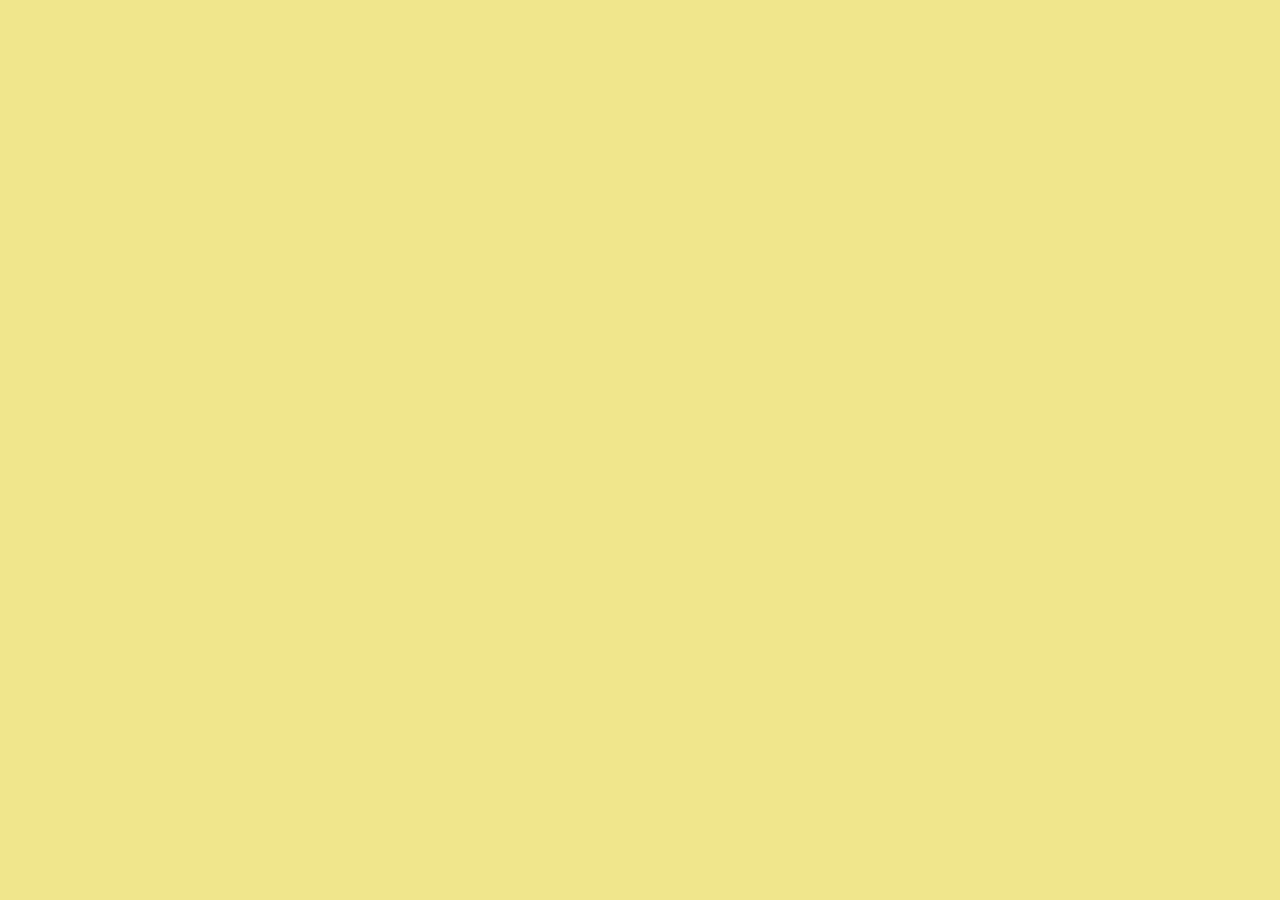
==== index.html @ 092cbefc "Initial commit" ====
<!DOCTYPE html>
<html lang="en">
<head>
    <meta charset="UTF-8">
    <meta http-equiv="X-UA-Compatible" content="IE=edge">
    <meta name="viewport" content="width=device-width, initial-scale=1.0">
    <meta name="description" content="Это мой первый пример страницы">
    <meta name="author" content="Garnik">
    <title>First project</title>
    <link rel="stylesheet" href="css/style.css">

</head>
<body>
     
</body>
</html>
---- css/style.css ----
body{
    background-color: khaki;
}
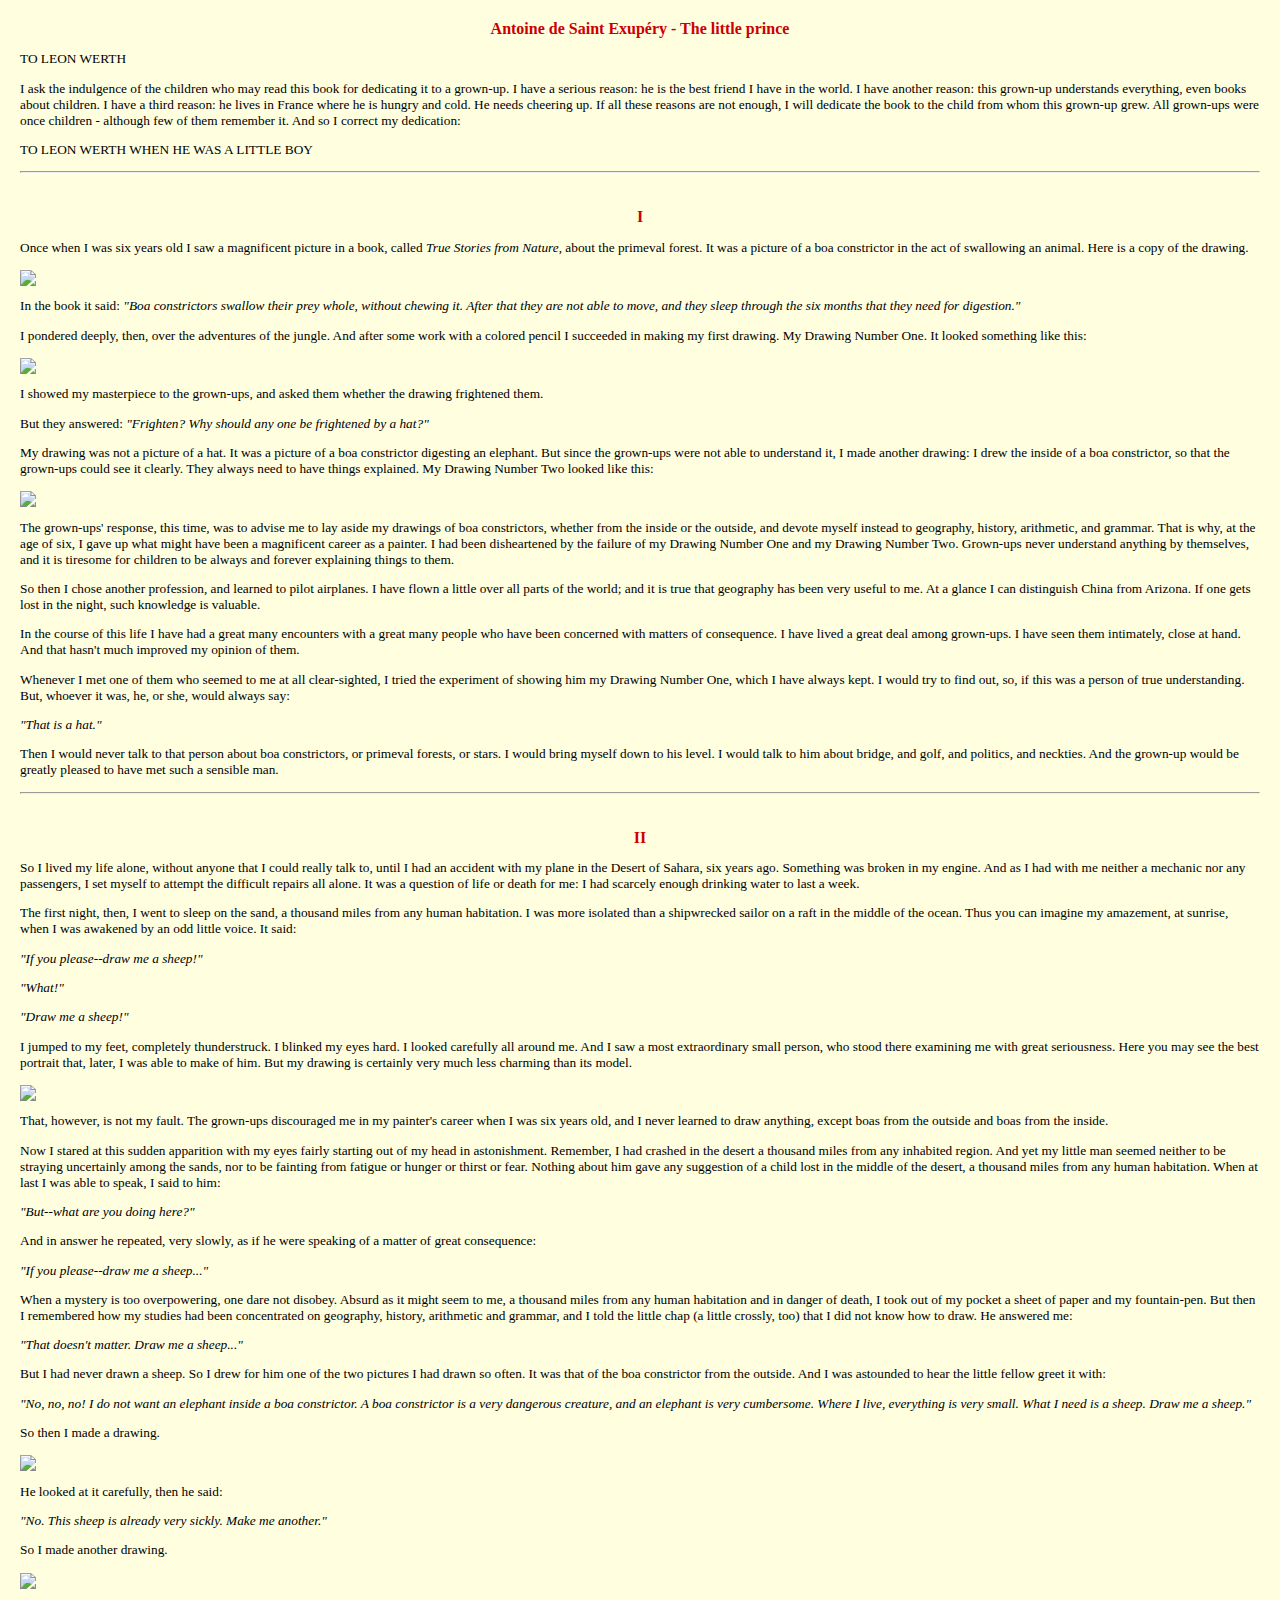
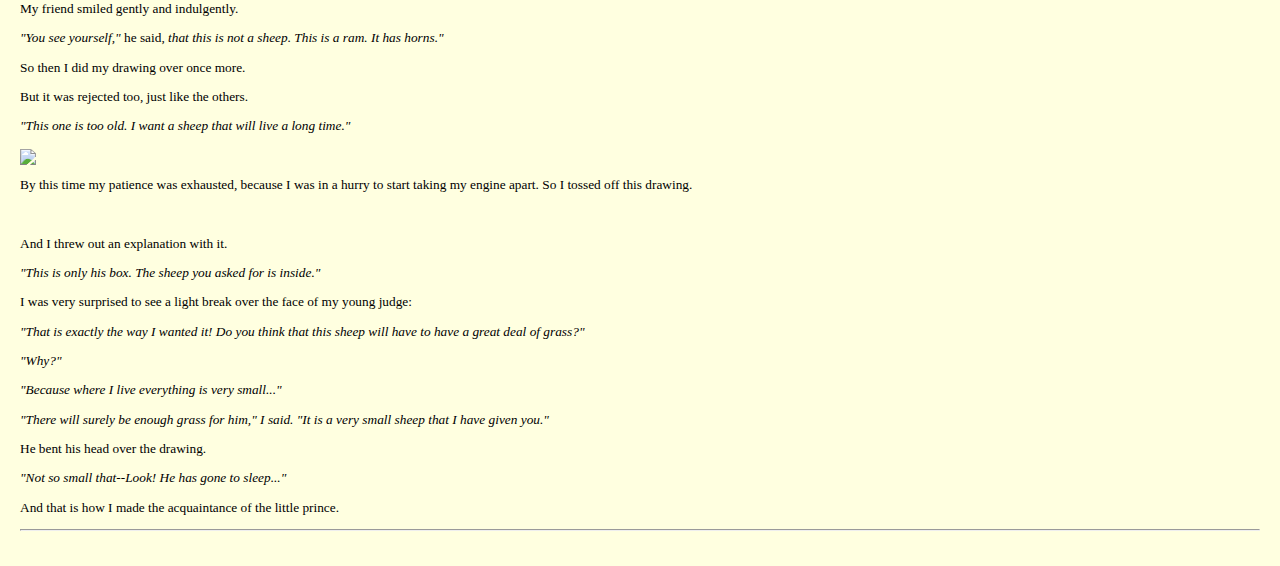
==== commit f44968b9: "book with css styles" ====
--- a/index.html
+++ b/index.html
@@ -1,5 +1,6 @@
 <!DOCTYPE html>
 <html lang="en">
+
 <head>
     <meta charset="UTF-8">
     <meta http-equiv="X-UA-Compatible" content="IE=edge">
@@ -10,7 +11,124 @@
     <link rel="stylesheet" href="css/style.css">
 
 </head>
+
 <body>
-     
+    <h1>Antoine de Saint Exupéry - The little prince</h1>
+    <p>TO LEON WERTH</p>
+
+    <p>I ask the indulgence of the children who may read this book for dedicating it to a grown-up. I have a serious reason: he is the best friend I have in the world. I have another reason: this grown-up understands everything, even books about children. I have a third reason: he lives in France where he is hungry and cold. He needs cheering up. If all these reasons are not enough, I will dedicate the book to the child from whom this grown-up grew. All grown-ups were once children - although few of them remember it. And so I correct my dedication:
+    </p>
+
+    <p>TO LEON WERTH WHEN HE WAS A LITTLE BOY</p>
+
+    <hr>
+
+    <h1>I</h1>
+    <p>Once when I was six years old I saw a magnificent picture in a book, called <span class="coursive">True Stories from Nature</span>, about the primeval forest. It was a picture of a boa constrictor in the act of swallowing an animal. Here is a copy of the drawing.</p>
+    <img src="http://users.uoa.gr/~nektar/arts/tributes/antoine_de_saint-exupery_le_petit_prince/images/hroznys.jpg">
+    <p>In the book it said: <span class="coursive">"Boa constrictors swallow their prey whole, without chewing it. After that they are not able to move, and they sleep through the six months that they need for digestion."</span></p>
+
+    <p>I pondered deeply, then, over the adventures of the jungle. And after some work with a colored pencil I succeeded in making my first drawing. My Drawing Number One. It looked something like this:</p>
+    <img src="http://users.uoa.gr/~nektar/arts/tributes/antoine_de_saint-exupery_le_petit_prince/images/klobouk.jpg">
+    <p>I showed my masterpiece to the grown-ups, and asked them whether the drawing frightened them.</p>
+
+    <p>But they answered: <span class="coursive">"Frighten? Why should any one be frightened by a hat?"</span></p>
+        
+    <p>My drawing was not a picture of a hat. It was a picture of a boa constrictor digesting an elephant. But since the grown-ups were not able to understand it, I made another drawing: I drew the inside of a boa constrictor, so that the grown-ups could see it clearly. They always need to have things explained. My Drawing Number Two looked like this:</p>
+    <img src="http://users.uoa.gr/~nektar/arts/tributes/antoine_de_saint-exupery_le_petit_prince/images/slon.jpg">
+    <p>The grown-ups' response, this time, was to advise me to lay aside my drawings of boa constrictors, whether from the inside or the outside, and devote myself instead to geography, history, arithmetic, and grammar. That is why, at the age of six, I gave up what might have been a magnificent career as a painter. I had been disheartened by the failure of my Drawing Number One and my Drawing Number Two. Grown-ups never understand anything by themselves, and it is tiresome for children to be always and forever explaining things to them.</p>
+
+    <p>So then I chose another profession, and learned to pilot airplanes. I have flown a little over all parts of the world; and it is true that geography has been very useful to me. At a glance I can distinguish China from Arizona. If one gets lost in the night, such knowledge is valuable.</p>
+        
+    <p>In the course of this life I have had a great many encounters with a great many people who have been concerned with matters of consequence. I have lived a great deal among grown-ups. I have seen them intimately, close at hand. And that hasn't much improved my opinion of them.</p>
+        
+    <p>Whenever I met one of them who seemed to me at all clear-sighted, I tried the experiment of showing him my Drawing Number One, which I have always kept. I would try to find out, so, if this was a person of true understanding. But, whoever it was, he, or she, would always say:</p>
+        
+    <p class="coursive">"That is a hat."</p>
+        
+    <p>Then I would never talk to that person about boa constrictors, or primeval forests, or stars. I would bring myself down to his level. I would talk to him about bridge, and golf, and politics, and neckties. And the grown-up would be greatly pleased to have met such a sensible man.</p>
+
+    <hr>
+
+    <h1>II</h1>
+
+    <p>So I lived my life alone, without anyone that I could really talk to, until I had an accident with my plane in the Desert of Sahara, six years ago. Something was broken in my engine. And as I had with me neither a mechanic nor any passengers, I set myself to attempt the difficult repairs all alone. It was a question of life or death for me: I had scarcely enough drinking water to last a week.</p>
+
+    <p>The first night, then, I went to sleep on the sand, a thousand miles from any human habitation. I was more isolated than a shipwrecked sailor on a raft in the middle of the ocean. Thus you can imagine my amazement, at sunrise, when I was awakened by an odd little voice. It said:</p>
+        
+    <p class="coursive">"If you please--draw me a sheep!"</p>
+        
+    <p class="coursive">"What!"</p>
+        
+    <p class="coursive">"Draw me a sheep!"</p>
+        
+    <p>I jumped to my feet, completely thunderstruck. I blinked my eyes hard. I looked carefully all around me. And I saw a most extraordinary small person, who stood there examining me with great seriousness. Here you may see the best portrait that, later, I was able to make of him. But my drawing is certainly very much less charming than its model.</p>
+
+    <img src="http://users.uoa.gr/~nektar/arts/tributes/antoine_de_saint-exupery_le_petit_prince/images/malyPrinc.jpg">
+
+    <p>That, however, is not my fault. The grown-ups discouraged me in my painter's career when I was six years old, and I never learned to draw anything, except boas from the outside and boas from the inside.</p>
+
+    <p>Now I stared at this sudden apparition with my eyes fairly starting out of my head in astonishment. Remember, I had crashed in the desert a thousand miles from any inhabited region. And yet my little man seemed neither to be straying uncertainly among the sands, nor to be fainting from fatigue or hunger or thirst or fear. Nothing about him gave any suggestion of a child lost in the middle of the desert, a thousand miles from any human habitation. When at last I was able to speak, I said to him:</p>
+        
+    <p class="coursive">"But--what are you doing here?"</p>
+        
+    <p>And in answer he repeated, very slowly, as if he were speaking of a matter of great consequence:</p>
+        
+    <p class="coursive">"If you please--draw me a sheep..."</p>
+        
+    <p>When a mystery is too overpowering, one dare not disobey. Absurd as it might seem to me, a thousand miles from any human habitation and in danger of death, I took out of my pocket a sheet of paper and my fountain-pen. But then I remembered how my studies had been concentrated on geography, history, arithmetic and grammar, and I told the little chap (a little crossly, too) that I did not know how to draw. He answered me:</p>
+        
+    <p class="coursive">"That doesn't matter. Draw me a sheep..."</p>
+        
+    <p>But I had never drawn a sheep. So I drew for him one of the two pictures I had drawn so often. It was that of the boa constrictor from the outside. And I was astounded to hear the little fellow greet it with:</p>
+        
+    <p class="coursive">"No, no, no! I do not want an elephant inside a boa constrictor. A boa constrictor is a very dangerous creature, and an elephant is very cumbersome. Where I live, everything is very small. What I need is a sheep. Draw me a sheep."</p>
+        
+    <p>So then I made a drawing.</p>
+    <img src="http://users.uoa.gr/~nektar/arts/tributes/antoine_de_saint-exupery_le_petit_prince/images/nemocnyBeranek.jpg">
+    <p>He looked at it carefully, then he said:</p>
+
+    <p class="coursive">"No. This sheep is already very sickly. Make me another."</p>
+        
+    <p>So I made another drawing.</p>
+    <img src="http://users.uoa.gr/~nektar/arts/tributes/antoine_de_saint-exupery_le_petit_prince/images/Beran.jpg">
+
+    <p>My friend smiled gently and indulgently.</p>
+
+    <p><span class="coursive">"You see yourself,"</span> he said, <span class="coursive">that this is not a sheep. This is a ram. It has horns."</span></p>
+        
+    <p>So then I did my drawing over once more.</p>
+        
+    <p>But it was rejected too, just like the others.</p>
+        
+    <p class="coursive">"This one is too old. I want a sheep that will live a long time."</p>
+    <img src=http://users.uoa.gr/~nektar/arts/tributes/antoine_de_saint-exupery_le_petit_prince/images/staryBeranek.jpg>
+
+    <p>By this time my patience was exhausted, because I was in a hurry to start taking my engine apart. So I tossed off this drawing.</p>
+    <img src="http://users.uoa.gr/~nektar/arts/tributes/antoine_de_saint-exupery_le_petit_prince/images/krabice.jpg" alt="">
+    <p>And I threw out an explanation with it.</p>
+
+    <p class="coursive">"This is only his box. The sheep you asked for is inside."</p>
+        
+    <p>I was very surprised to see a light break over the face of my young judge:</p>
+        
+    <p class="coursive">"That is exactly the way I wanted it! Do you think that this sheep will have to have a great deal of grass?"</p>
+        
+    <p class="coursive">"Why?"</p>
+        
+    <p class="coursive">"Because where I live everything is very small..."</p>
+        
+    <p class="coursive">"There will surely be enough grass for him," I said. "It is a very small sheep that I have given you."</p>
+        
+    <p>He bent his head over the drawing.</p>
+        
+    <p class="coursive">"Not so small that--Look! He has gone to sleep..."</p>
+        
+    <p>And that is how I made the acquaintance of the little prince.</p>
+
+    <hr>
+
+
 </body>
+
 </html>--- a/css/style.css
+++ b/css/style.css
@@ -1,3 +1,24 @@
 body{
-    background-color: khaki;
+    background-color: lightyellow;
+    font-size:10pt;
+    margin:20px;
+}
+
+h1{
+    color: rgb(204,0,0);
+    text-align:center;
+    font-size:medium;
+    font-weight:bold;
+}
+
+.coursive{
+    font-style:italic;
+}
+
+hr{
+    margin-bottom:35px;
+}
+
+img{
+    margin-bottom:-5px;
 }